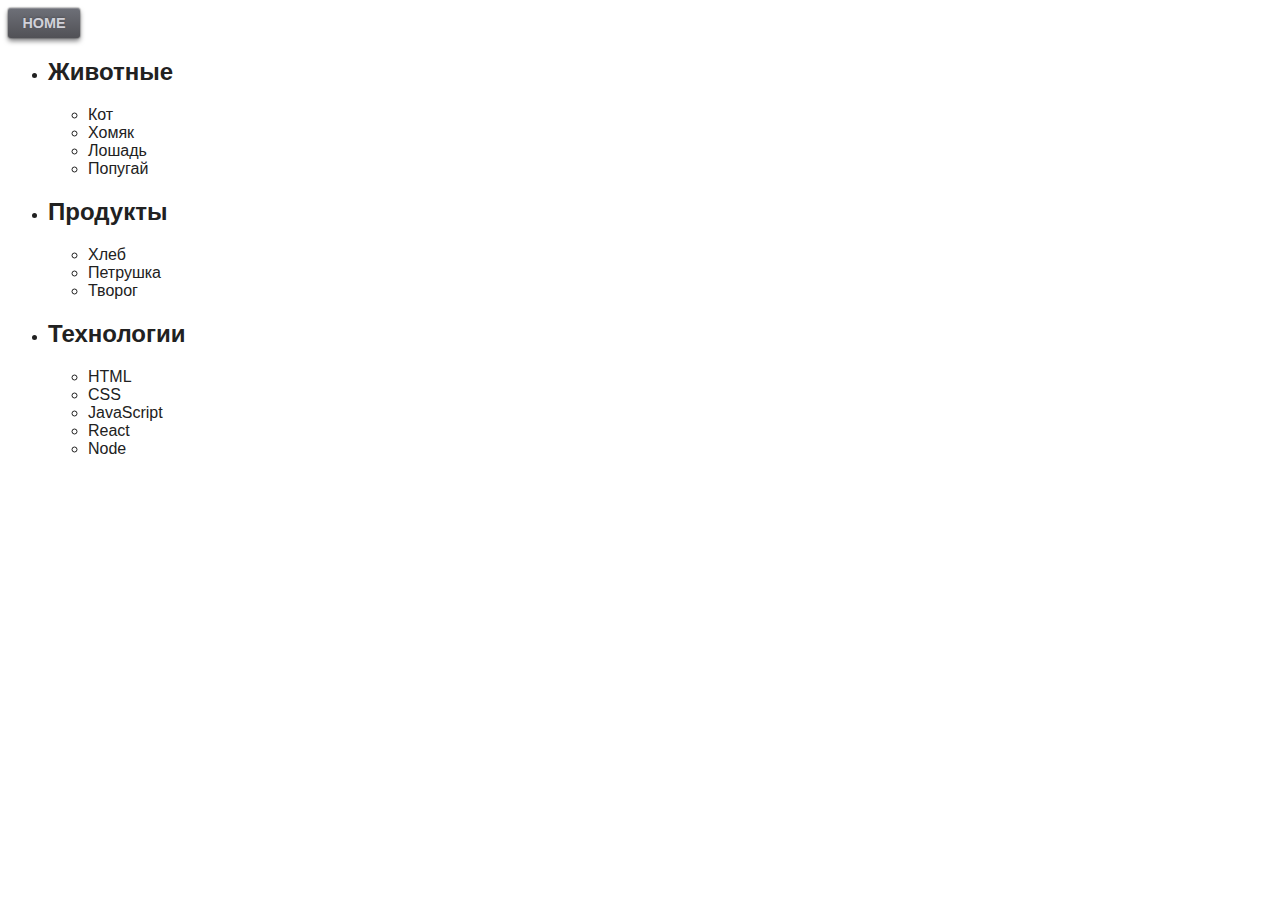
==== task-01.html @ c4b032ca "Оформила Домашнюю страницу и страницы выполнения ДЗ" ====
<!DOCTYPE html>
<html lang="en">
<head>
    <meta charset="UTF-8">
    <meta name="viewport" content="width=device-width, initial-scale=1.0">
    <title>Document</title>
    <link rel="stylesheet" href="/CSS/styles.css">
</head>
<body>
    <a class="button" href="/index.html">HOME</a>
    <ul id="categories">
        <li class="item">
            <h2>Животные</h2>
            <ul>
                <li>Кот</li>
                <li>Хомяк</li>
                <li>Лошадь</li>
                <li>Попугай</li>
            </ul>
        </li>
        <li class="item">
            <h2>Продукты</h2>
            <ul>
                <li>Хлеб</li>
                <li>Петрушка</li>
                <li>Творог</li>
            </ul>
        </li>
        <li class="item">
            <h2>Технологии</h2>
            <ul>
                <li>HTML</li>
                <li>CSS</li>
                <li>JavaScript</li>
                <li>React</li>
                <li>Node</li>
            </ul>
        </li>
    </ul>
    <script type="module" src="./js/task-01.js"></script>
</body>
</html>
---- CSS/styles.css ----
* {
  box-sizing: border-box;
}
a {
  display: block;
  text-decoration: none;
}

body {
  font-family: 'Helvetica Neue', -apple-system, BlinkMacSystemFont, 'Segoe UI',
    Roboto, Oxygen, Ubuntu, Cantarell, 'Open Sans', sans-serif;
  color: #212121;
  background-color: #fff;
}
.list {
  display: flex;
  justify-content: center;
  flex-wrap: wrap;
}

.list-task {
  list-style: none;
  margin-right: 30px;
  margin-bottom: 30px;
}

/* ===================== BUTTON ======================= */
.button {
  position: relative;
  display: inline-block;
  font-size: 90%;
  font-weight: 700;
  color: rgb(209, 209, 217);
  text-decoration: none;
  text-shadow: 0 -1px 2px rgba(0, 0, 0, 0.2);
  padding: 0.5em 1em;
  outline: none;
  border-radius: 3px;
  background: linear-gradient(rgb(110, 112, 120), rgb(81, 81, 86))
    rgb(110, 112, 120);
  box-shadow: 0 1px rgba(255, 255, 255, 0.2) inset, 0 3px 5px rgba(0, 1, 6, 0.5),
    0 0 1px 1px rgba(0, 1, 6, 0.2);
  transition: 0.2s ease-in-out;
}
.button:hover:not(:active) {
  background: linear-gradient(rgb(126, 126, 134), rgb(70, 71, 76))
    rgb(126, 126, 134);
}
.button:active {
  top: 1px;
  background: linear-gradient(rgb(76, 77, 82), rgb(56, 57, 62)) rgb(76, 77, 82);
  box-shadow: 0 0 1px rgba(0, 0, 0, 0.5) inset,
    0 2px 3px rgba(0, 0, 0, 0.5) inset, 0 1px 1px rgba(255, 255, 255, 0.1);
}

/* =============== TASK- 03 ================== */

#gallery {
  display: flex;
  justify-content: space-between;
  align-items: center;
}

.js-list {
  height: 500px;
  width: 500px;

  list-style: none;
}
.js-list:not(:last-child) {
  margin-right: 20px;
}
.js-images {
  height: 100%;
  width: 100%;
  object-fit: cover;
  border: 15px solid;
  border-image: linear-gradient(135deg, #857667 38%, #fdd6b9 65%);
  border-image-slice: 1;
}

/* =============== TASK- 03 ================== */

.counter {
  margin-top: 50px;
  margin-left: 50px;
}
.counter > span {
  font-weight: 700;
  text-shadow: 2px 2px 4px #000000;
  margin: 20px;
}
.counter > button {
  width: 50px;
}
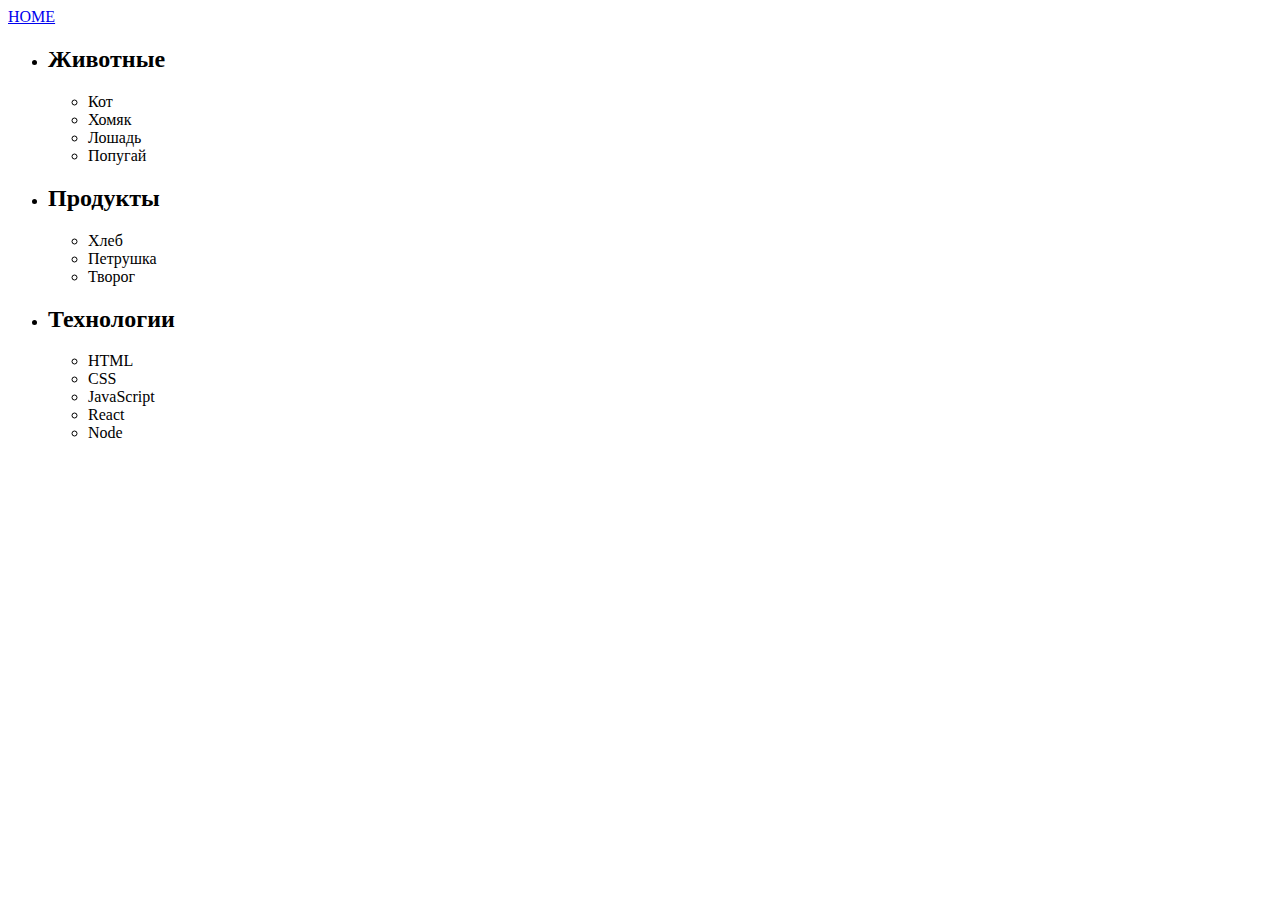
==== commit b332f17d: "Исправила линк на CSS" ====
--- a/task-01.html
+++ b/task-01.html
@@ -3,8 +3,9 @@
 <head>
     <meta charset="UTF-8">
     <meta name="viewport" content="width=device-width, initial-scale=1.0">
+    <meta http-equiv="X-UA-Compatible" content="ie=edge" />
     <title>Document</title>
-    <link rel="stylesheet" href="/CSS/styles.css">
+    <link rel="stylesheet" href="./css/styles.css">
 </head>
 <body>
     <a class="button" href="/index.html">HOME</a>
